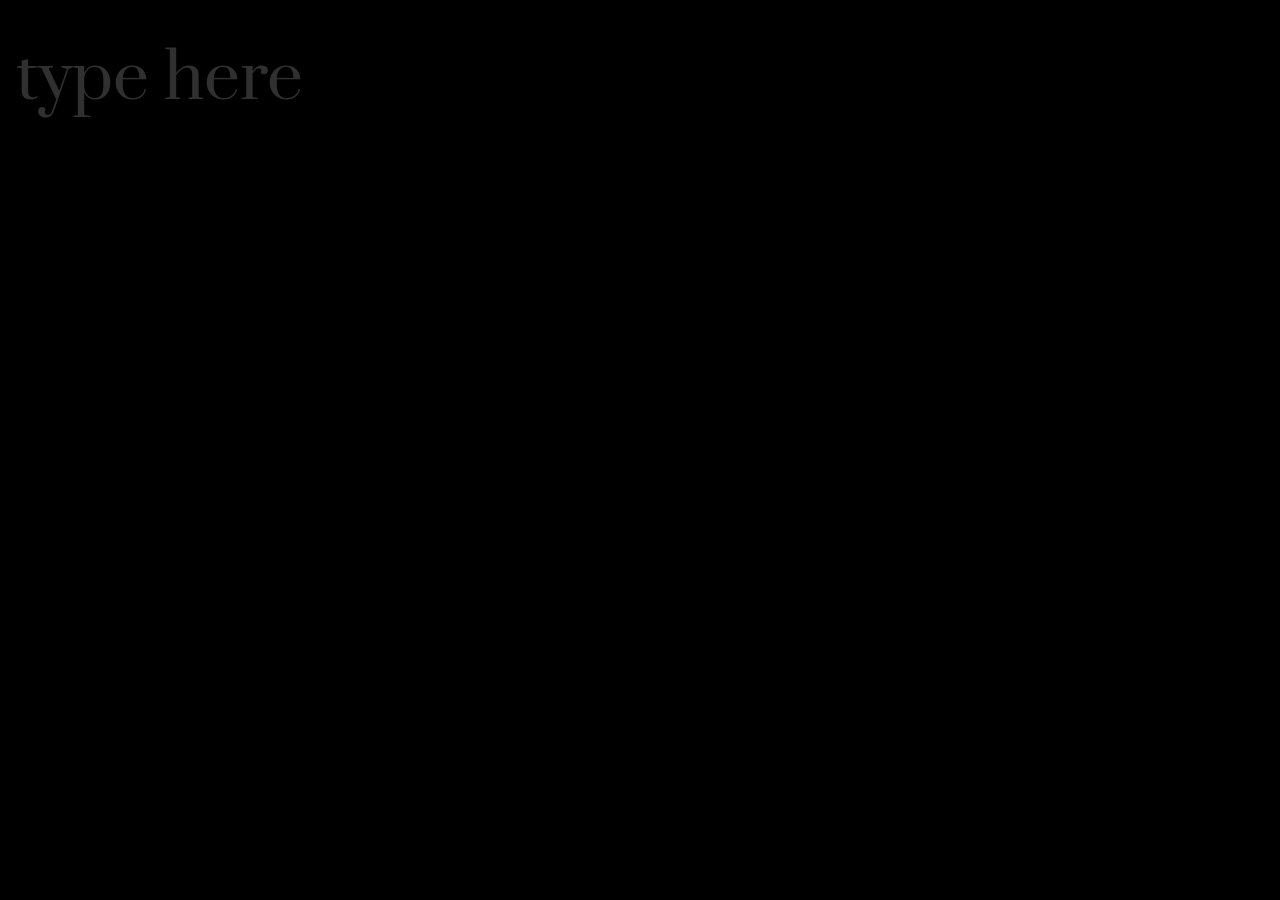
==== index.html @ b6b35f71 "Rename weather-app.html to index.html" ====
<!doctype html>
<html lang="en">
  <head>
    <link rel="stylesheet" href="weather-app.css" />
    <link rel="preconnect" href="https://fonts.googleapis.com" />
    <link rel="preconnect" href="https://fonts.gstatic.com" crossorigin />
    <link
      href="https://fonts.googleapis.com/css2?family=Inter:ital,opsz,wght@0,14..32,100..900;1,14..32,100..900&family=Lato:ital,wght@0,100;0,300;0,400;0,700;0,900;1,100;1,300;1,400;1,700;1,900&family=Prata&family=Roboto:ital,wght@0,100..900;1,100..900&display=swap"
      rel="stylesheet"
    />
    <link
      href="https://fonts.googleapis.com/css2?family=Material+Symbols+Outlined"
      rel="stylesheet"
    />
    <meta charset="UTF-8" />
    <meta name="viewport" content="width=device-width, initial-scale=1.0" />
    <title>Weather</title>
  </head>
  <body>
    <div class="header">
      <div class="locationContainer">
        <p class="timeBox"><span class="time"></span></p>
        <input type="text" class="location" placeholder="type here" />
        <p class="locationDetails"></p>
        <p class="coordinates"></p>
        <div class="dateContainer">
          <p class="day"></p>
          <p class="date"></p>
        </div>
      </div>
      <div class="temperatureContainer">
        <p class="temperature"></p>
      </div>
    </div>
    <div class="additional">
      <p class="humidityText"><span class="humidity"></span></p>
      <p class="windText"><span class="wind"></span></p>
      <p class="precipitationText"><span class="precipitation"></span></p>
    </div>
    <script src="weather-app.js"></script>
  </body>
</html>
---- weather-app.css ----
* {
  background-color: black;
  color: white;
  margin: 0;
  padding: 0;
}
.temperature,
.locationDetails {
  font-family: 'Prata';
}
.header {
  display: flex;
  flex-direction: row;
}
.locationContainer {
  padding: 2.2rem 1rem 1rem 1rem;
  display: flex;
  flex-direction: column;
  position: relative;
}
.location {
  font-family: 'Prata', serif;
  font-size: 4rem;
  border: none;
  width: 100%;
  min-width: 0;
}
.location:focus,
.coordinates:focus {
  outline: none;
}
.locationDetails {
  font-family: 'Prata', serif;
  font-size: 2rem;
}
.location::placeholder {
  color: #303030;
}
.coordinates {
  font-family: 'Lato', serif;
  font-size: 1rem;
  border: none;
  margin: 1rem 0rem 0rem 0rem;
  display: inline-flex;
}
.locationContainer,
.temperatureContainer {
  min-width: 0;
  flex: 1;
}
.temperatureContainer {
  display: flex;
  flex-direction: column;
  padding: 1rem 1rem 0.5rem 1rem;
  text-align: right;
}
.temperature {
  font-size: 6rem;
  font-family: 'Prata', serif;
}
.sunnyIcon {
  font-size: 5rem !important;
  font-variation-settings:
    'opsz' 48,
    'FILL' 1;
  vertical-align: -0.1rem;
}
.additional {
  text-align: right;
  font-family: 'Lato', serif;
  padding: 0rem 1rem 0rem 1rem;
  margin-top: -2rem;
  display: flex;
  flex-direction: column;
  gap: 0.5rem;
  font-size: 0.8rem;
  position: absolute;
  top: 12rem;
  right: 0.5rem;
}
.dateContainer {
  display: inline-flex;
  flex-direction: row;
  align-items: baseline;
  gap: 6px;
  font-family: 'Lato', serif;
  margin: 0.5rem 0 0 0;
}
.day {
  font-size: 1.2rem;
}
.date {
  font-size: 1rem;
}
.timeBox {
  position: absolute;
  top: 1rem;
  left: 1rem;
  font-family: 'Lato', serif;
}
.time {
  font-size: 1rem;
  margin-left: 0.5rem;
  font-family: 'Lato', serif;
}
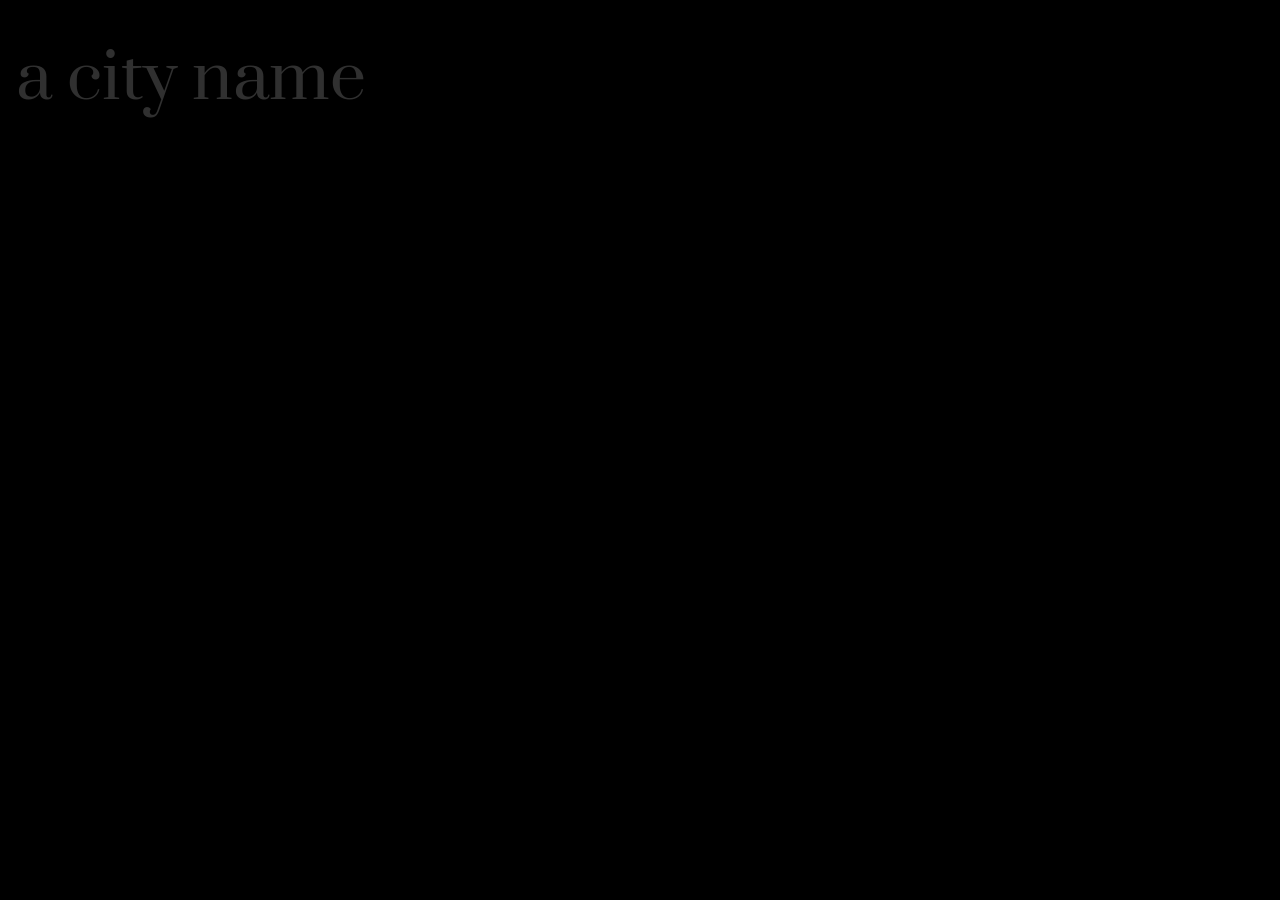
==== commit 051dd4f0: "Change placeholder text for location input Updated placeholder text in location input field." ====
--- a/index.html
+++ b/index.html
@@ -1,7 +1,7 @@
 <!doctype html>
 <html lang="en">
   <head>
-    <link rel="stylesheet" href="weather-app.css" />
+    <link rel="stylesheet" href="style.css" />
     <link rel="preconnect" href="https://fonts.googleapis.com" />
     <link rel="preconnect" href="https://fonts.gstatic.com" crossorigin />
     <link
@@ -20,7 +20,7 @@
     <div class="header">
       <div class="locationContainer">
         <p class="timeBox"><span class="time"></span></p>
-        <input type="text" class="location" placeholder="type here" />
+        <input type="text" class="location" placeholder="a city name" />
         <p class="locationDetails"></p>
         <p class="coordinates"></p>
         <div class="dateContainer">
@@ -37,6 +37,6 @@
       <p class="windText"><span class="wind"></span></p>
       <p class="precipitationText"><span class="precipitation"></span></p>
     </div>
-    <script src="weather-app.js"></script>
+    <script src="script.js"></script>
   </body>
 </html>
--- a/style.css
+++ b/style.css
@@ -0,0 +1,105 @@
+* {
+  background-color: black;
+  color: white;
+  margin: 0;
+  padding: 0;
+}
+.temperature,
+.locationDetails {
+  font-family: 'Prata';
+}
+.header {
+  display: flex;
+  flex-direction: row;
+}
+.locationContainer {
+  padding: 2.2rem 1rem 1rem 1rem;
+  display: flex;
+  flex-direction: column;
+  position: relative;
+}
+.location {
+  font-family: 'Prata', serif;
+  font-size: 4rem;
+  border: none;
+  width: 100%;
+  min-width: 0;
+}
+.location:focus,
+.coordinates:focus {
+  outline: none;
+}
+.locationDetails {
+  font-family: 'Prata', serif;
+  font-size: 2rem;
+}
+.location::placeholder {
+  color: #303030;
+}
+.coordinates {
+  font-family: 'Lato', serif;
+  font-size: 1rem;
+  border: none;
+  margin: 1rem 0rem 0rem 0rem;
+  display: inline-flex;
+}
+.locationContainer,
+.temperatureContainer {
+  min-width: 0;
+  flex: 1;
+}
+.temperatureContainer {
+  display: flex;
+  flex-direction: column;
+  padding: 1rem 1rem 0.5rem 1rem;
+  text-align: right;
+}
+.temperature {
+  font-size: 6rem;
+  font-family: 'Prata', serif;
+}
+.sunnyIcon {
+  font-size: 5rem !important;
+  font-variation-settings:
+    'opsz' 48,
+    'FILL' 1;
+  vertical-align: -0.1rem;
+}
+.additional {
+  text-align: right;
+  font-family: 'Lato', serif;
+  padding: 0rem 1rem 0rem 1rem;
+  margin-top: -2rem;
+  display: flex;
+  flex-direction: column;
+  gap: 0.5rem;
+  font-size: 0.8rem;
+  position: absolute;
+  top: 12rem;
+  right: 0.5rem;
+}
+.dateContainer {
+  display: inline-flex;
+  flex-direction: row;
+  align-items: baseline;
+  gap: 6px;
+  font-family: 'Lato', serif;
+  margin: 0.5rem 0 0 0;
+}
+.day {
+  font-size: 1.2rem;
+}
+.date {
+  font-size: 1rem;
+}
+.timeBox {
+  position: absolute;
+  top: 1rem;
+  left: 1rem;
+  font-family: 'Lato', serif;
+}
+.time {
+  font-size: 1rem;
+  margin-left: 0.5rem;
+  font-family: 'Lato', serif;
+}
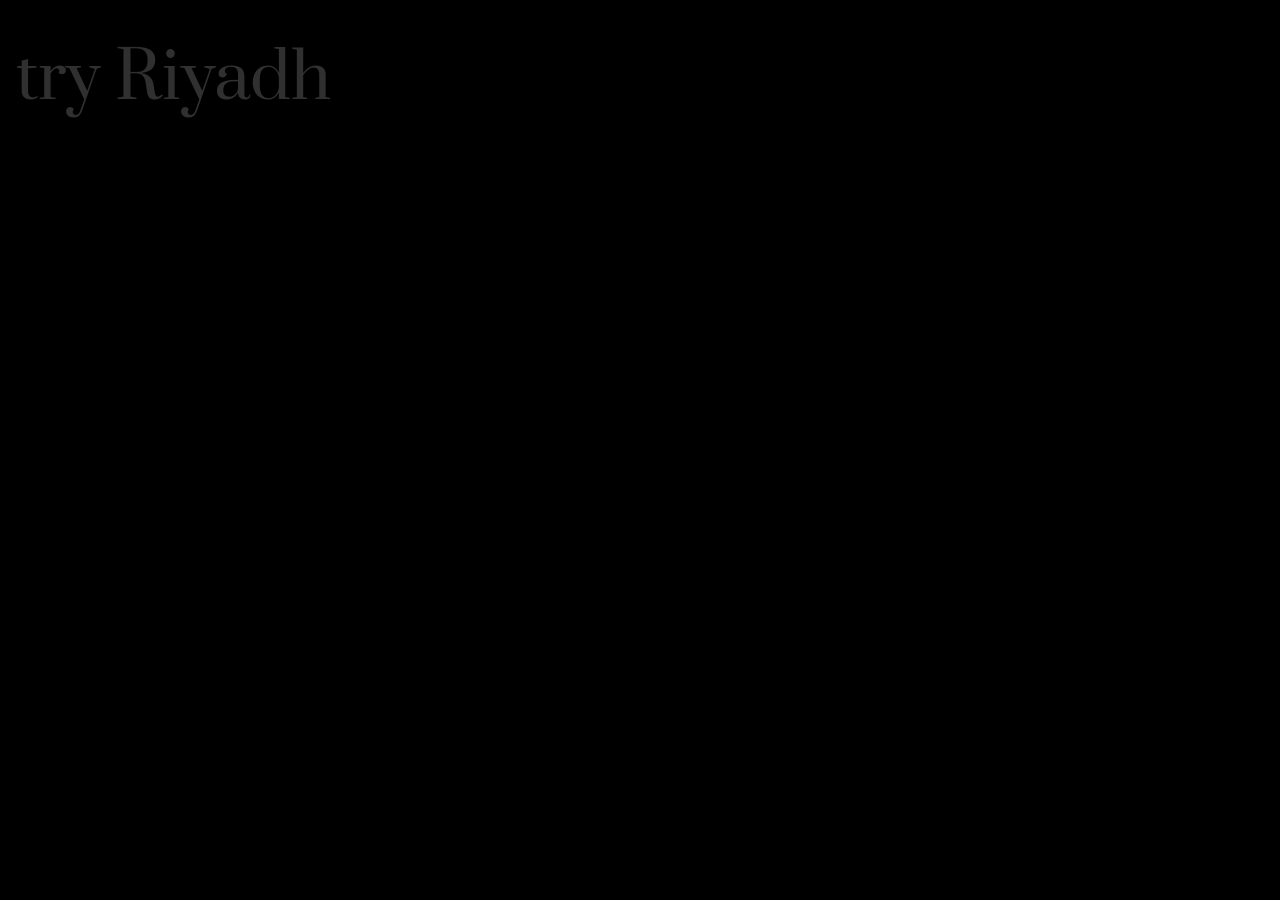
==== commit 7128a2de: "Change placeholder text to 'try Riyadh' Updated placeholder text in the location input field." ====
--- a/index.html
+++ b/index.html
@@ -20,7 +20,7 @@
     <div class="header">
       <div class="locationContainer">
         <p class="timeBox"><span class="time"></span></p>
-        <input type="text" class="location" placeholder="a city name" />
+        <input type="text" class="location" placeholder="try Riyadh" />
         <p class="locationDetails"></p>
         <p class="coordinates"></p>
         <div class="dateContainer">
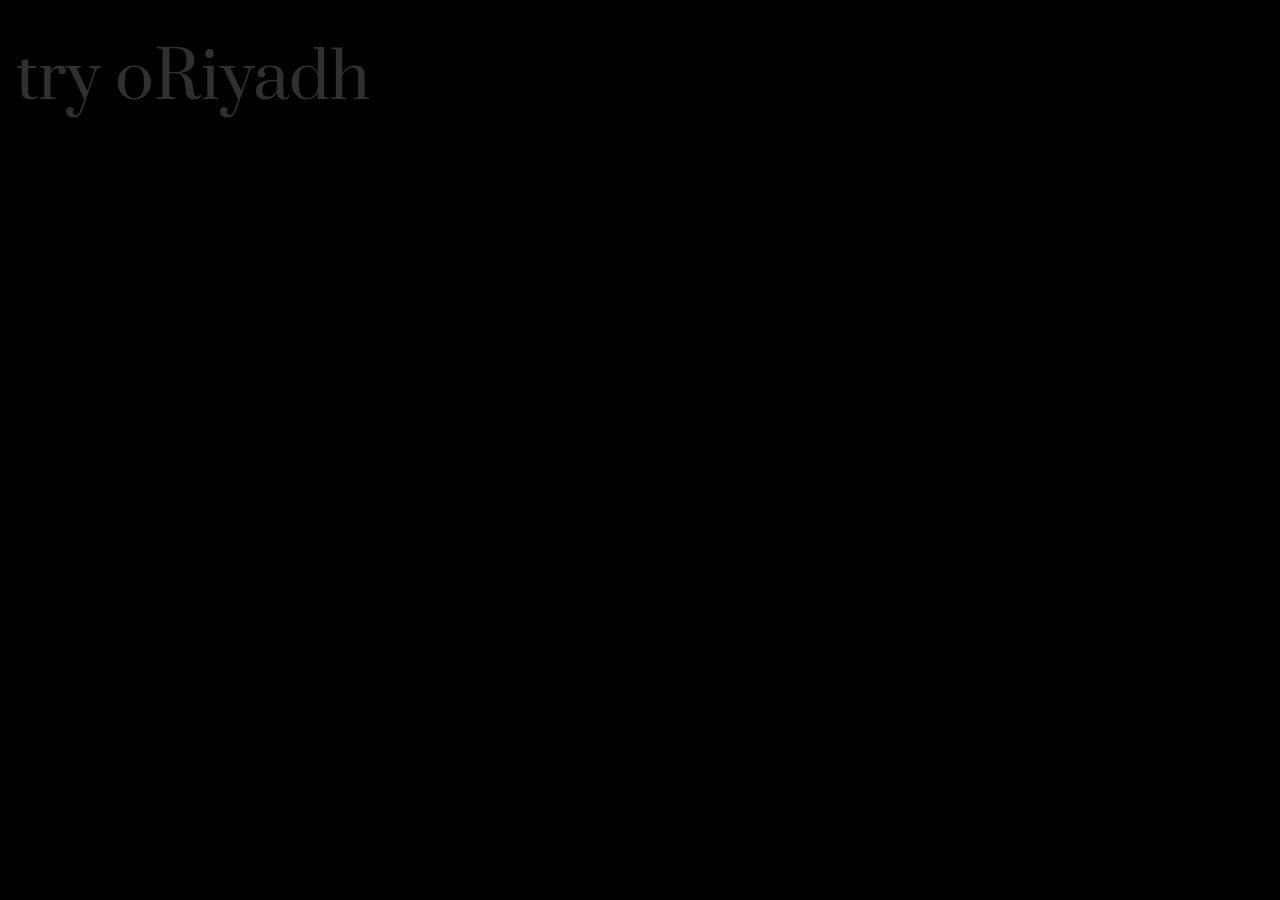
==== commit acf8b4cb: "Update index.html" ====
--- a/index.html
+++ b/index.html
@@ -20,7 +20,7 @@
     <div class="header">
       <div class="locationContainer">
         <p class="timeBox"><span class="time"></span></p>
-        <input type="text" class="location" placeholder="try Riyadh" />
+        <input type="text" class="location" placeholder="try oRiyadh" />
         <p class="locationDetails"></p>
         <p class="coordinates"></p>
         <div class="dateContainer">
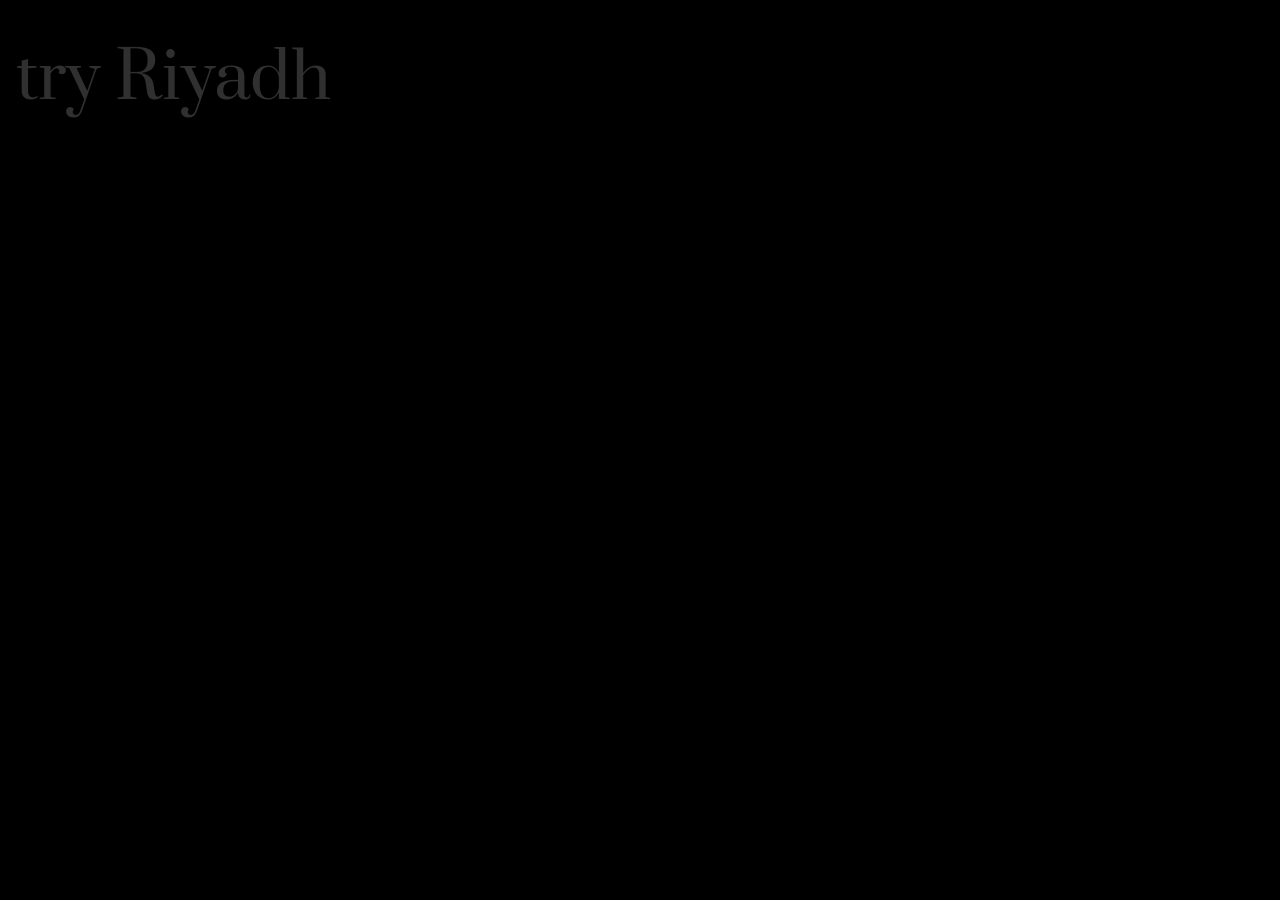
==== commit b6cb5f6f: "Fix HTML encoding issues in index.html" ====
--- a/index.html
+++ b/index.html
@@ -20,7 +20,7 @@
     <div class="header">
       <div class="locationContainer">
         <p class="timeBox"><span class="time"></span></p>
-        <input type="text" class="location" placeholder="try oRiyadh" />
+        <input type="text" class="location" placeholder="try Riyadh" />
         <p class="locationDetails"></p>
         <p class="coordinates"></p>
         <div class="dateContainer">
